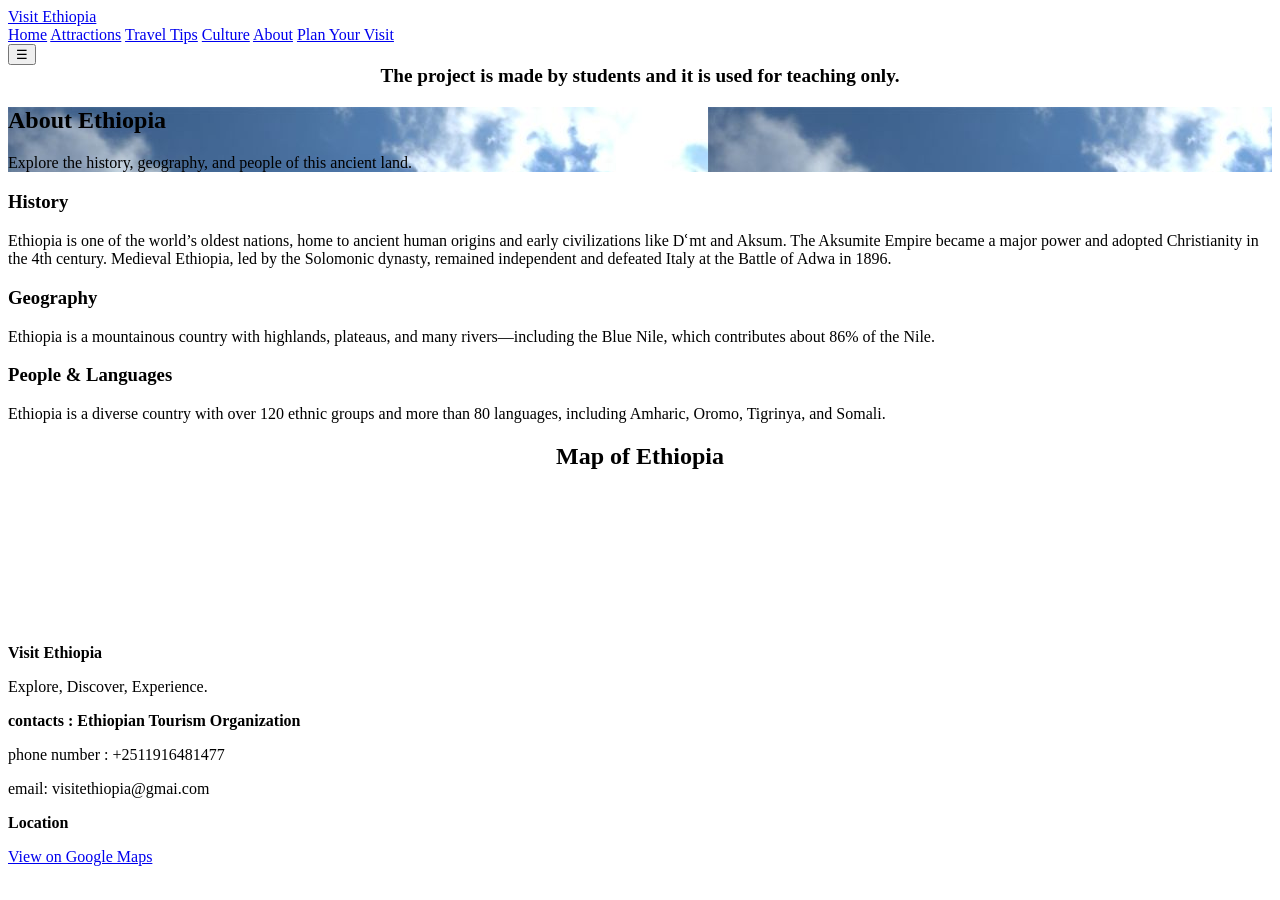
==== About.html @ 826cf7a2 "Initial commit" ====
<!DOCTYPE html>
<html lang="en">
<head>
<meta charset="UTF-8" />
<meta name="viewport" content="width=device-width, initial-scale=1.0" />
<title>About Ethiopia - Visit Ethiopia</title>

<!-- LINK TO SEPARATE CSS FILE -->
<link rel="stylesheet" href="css/style.css">
</head>

<body>
<header class="site-header">
  <div class="header-inner">
    <div class="brand">     <span class="logo"></span>
        <a href="index.html">
          
     
          <span>Visit Ethiopia</span>
          
          </a>

        
      </div>

    <nav class="nav">
      <a href="index.html">Home</a>
      <a href="attractions.html">Attractions</a>
      <a href="tips_contact.html">Travel Tips</a>
      <a href="culture.html">Culture</a>
      <a href="about.html">About</a>
      <a class="cta" href="tips_contact.html#contact">Plan Your Visit</a>
    </nav>

    <button class="menu-toggle">☰</button>
  </div>
  <div style="text-align: center; font-weight: 600; font-size: 1.2rem;">
            The project is made by students and it is used for teaching only.
  </div>
</header>

<main>

<!-- HERO SECTION -->
<section class="hero" style="background-image:url('images/ethioflag.jpg');">
  <div class="hero-text">
    <h1>About Ethiopia</h1>
    <p>Explore the history, geography, and people of this ancient land.</p>
  </div>
</section>

<!-- CONTENT SECTIONS -->
<section class="about-info">
  <div class="grid cols-2">

    <div class="card">
      <h3>History</h3>
      <p>
        Ethiopia is one of the world’s oldest nations, home to ancient human
        origins and early civilizations like Dʿmt and Aksum. The Aksumite Empire
        became a major power and adopted Christianity in the 4th century.
        Medieval Ethiopia, led by the Solomonic dynasty, remained independent and
        defeated Italy at the Battle of Adwa in 1896.
      </p>
    </div>

    <div class="card">
      <h3>Geography</h3>
      <p>
        Ethiopia is a mountainous country with highlands, plateaus, and many
        rivers—including the Blue Nile, which contributes about 86% of the Nile.
      </p>
    </div>

  </div>

  <div class="card">
    <h3>People & Languages</h3>
    <p>
      Ethiopia is a diverse country with over 120 ethnic groups and more than 80
      languages, including Amharic, Oromo, Tigrinya, and Somali.
    </p>
  </div>
</section>

<!-- MAP SECTION -->
<section class="map-section">
  <h2 style="text-align:center; color:var(--primary);">Map of Ethiopia</h2>
  <div class="map-container">
    <iframe
      width="100%"
      height="100%"
      style="border:0"
      loading="lazy"
      allowfullscreen
      referrerpolicy="no-referrer-when-downgrade"
      src="https://www.google.com/maps/embed?pb=!1m2!2m1!1sethiopia">
    </iframe>
  </div>
</section>

</main>

<footer class="site-footer">
  

<div><strong>Visit Ethiopia</strong><p>Explore, Discover, Experience.</p></div>
  <div><strong>contacts : Ethiopian Tourism Organization </strong><p>phone number : +2511916481477</p>
  <p>email: visitethiopia@gmai.com</p>
  </div>
  <div>
  <strong>  Location</strong>
  <p>
    <a href="https://maps.app.goo.gl/RRPnk1ho6EVLP6Pg9" target="_blank">
      View on Google Maps
    </a>
  </p>

</div>

  <!--<h2>Recommended Hotels</h2>-->
</footer>

<!-- MOBILE MENU SCRIPT -->
<script>
  const toggle = document.querySelector('.menu-toggle');
  const nav = document.querySelector('.nav');

  toggle.addEventListener('click', () => {
    nav.style.display = nav.style.display === 'flex' ? 'none' : 'flex';
  });
</script>

</body>
</html>
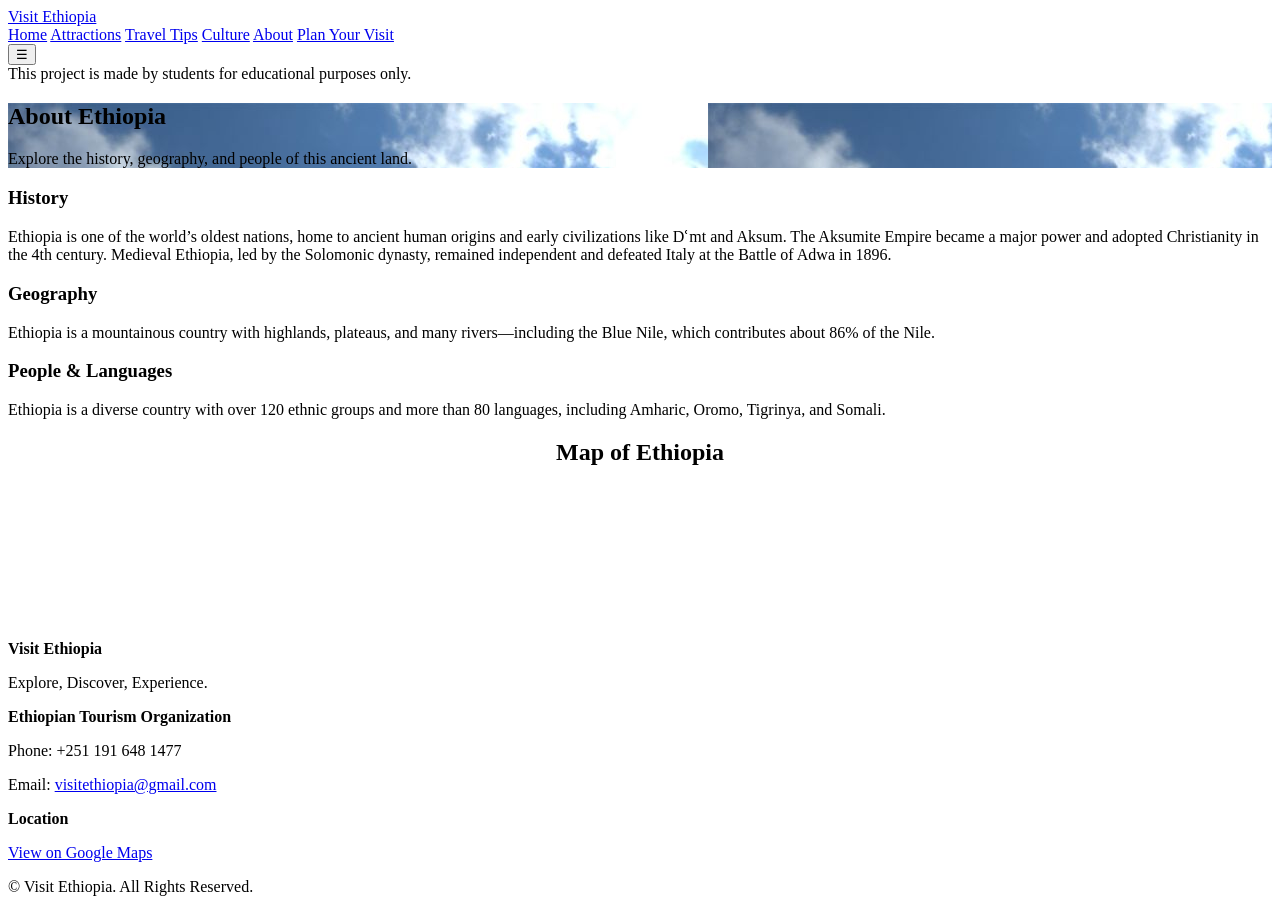
==== commit 4ae71d37: "disclaimer and footer chaning" ====
--- a/About.html
+++ b/About.html
@@ -34,9 +34,9 @@
 
     <button class="menu-toggle">☰</button>
   </div>
-  <div style="text-align: center; font-weight: 600; font-size: 1.2rem;">
-            The project is made by students and it is used for teaching only.
-  </div>
+  <div class="student-disclaimer">
+    This project is made by students for educational purposes only.
+</div>
 </header>
 
 <main>
@@ -102,23 +102,34 @@
 </main>
 
 <footer class="site-footer">
-  
+  <div class="footer-content">
+    
+    <div class="footer-section">
+      <strong>Visit Ethiopia</strong>
+      <p>Explore, Discover, Experience.</p>
+    </div>
 
-<div><strong>Visit Ethiopia</strong><p>Explore, Discover, Experience.</p></div>
-  <div><strong>contacts : Ethiopian Tourism Organization </strong><p>phone number : +2511916481477</p>
-  <p>email: visitethiopia@gmai.com</p>
+    <div class="footer-section">
+      <strong>Ethiopian Tourism Organization</strong>
+      <p>Phone: +251 191 648 1477</p>
+      <p>Email: <a href="mailto:visitethiopia@gmail.com">visitethiopia@gmail.com</a></p>
+    </div>
+
+    <div class="footer-section">
+      <strong>Location</strong>
+      <p>
+        <a href="https://maps.app.goo.gl/RRPnk1ho6EVLP6Pg9" target="_blank">
+          View on Google Maps
+        </a>
+      </p>
+    </div>
+
   </div>
-  <div>
-  <strong>  Location</strong>
-  <p>
-    <a href="https://maps.app.goo.gl/RRPnk1ho6EVLP6Pg9" target="_blank">
-      View on Google Maps
-    </a>
-  </p>
-
+  <div class="footer-bottom">
+  &copy; <span id="year"></span> Visit Ethiopia. All Rights Reserved.
 </div>
 
-  <!--<h2>Recommended Hotels</h2>-->
+
 </footer>
 
 <!-- MOBILE MENU SCRIPT -->
@@ -130,6 +141,6 @@
     nav.style.display = nav.style.display === 'flex' ? 'none' : 'flex';
   });
 </script>
-
+<script src="js/scripts.js"></script>
 </body>
 </html>
